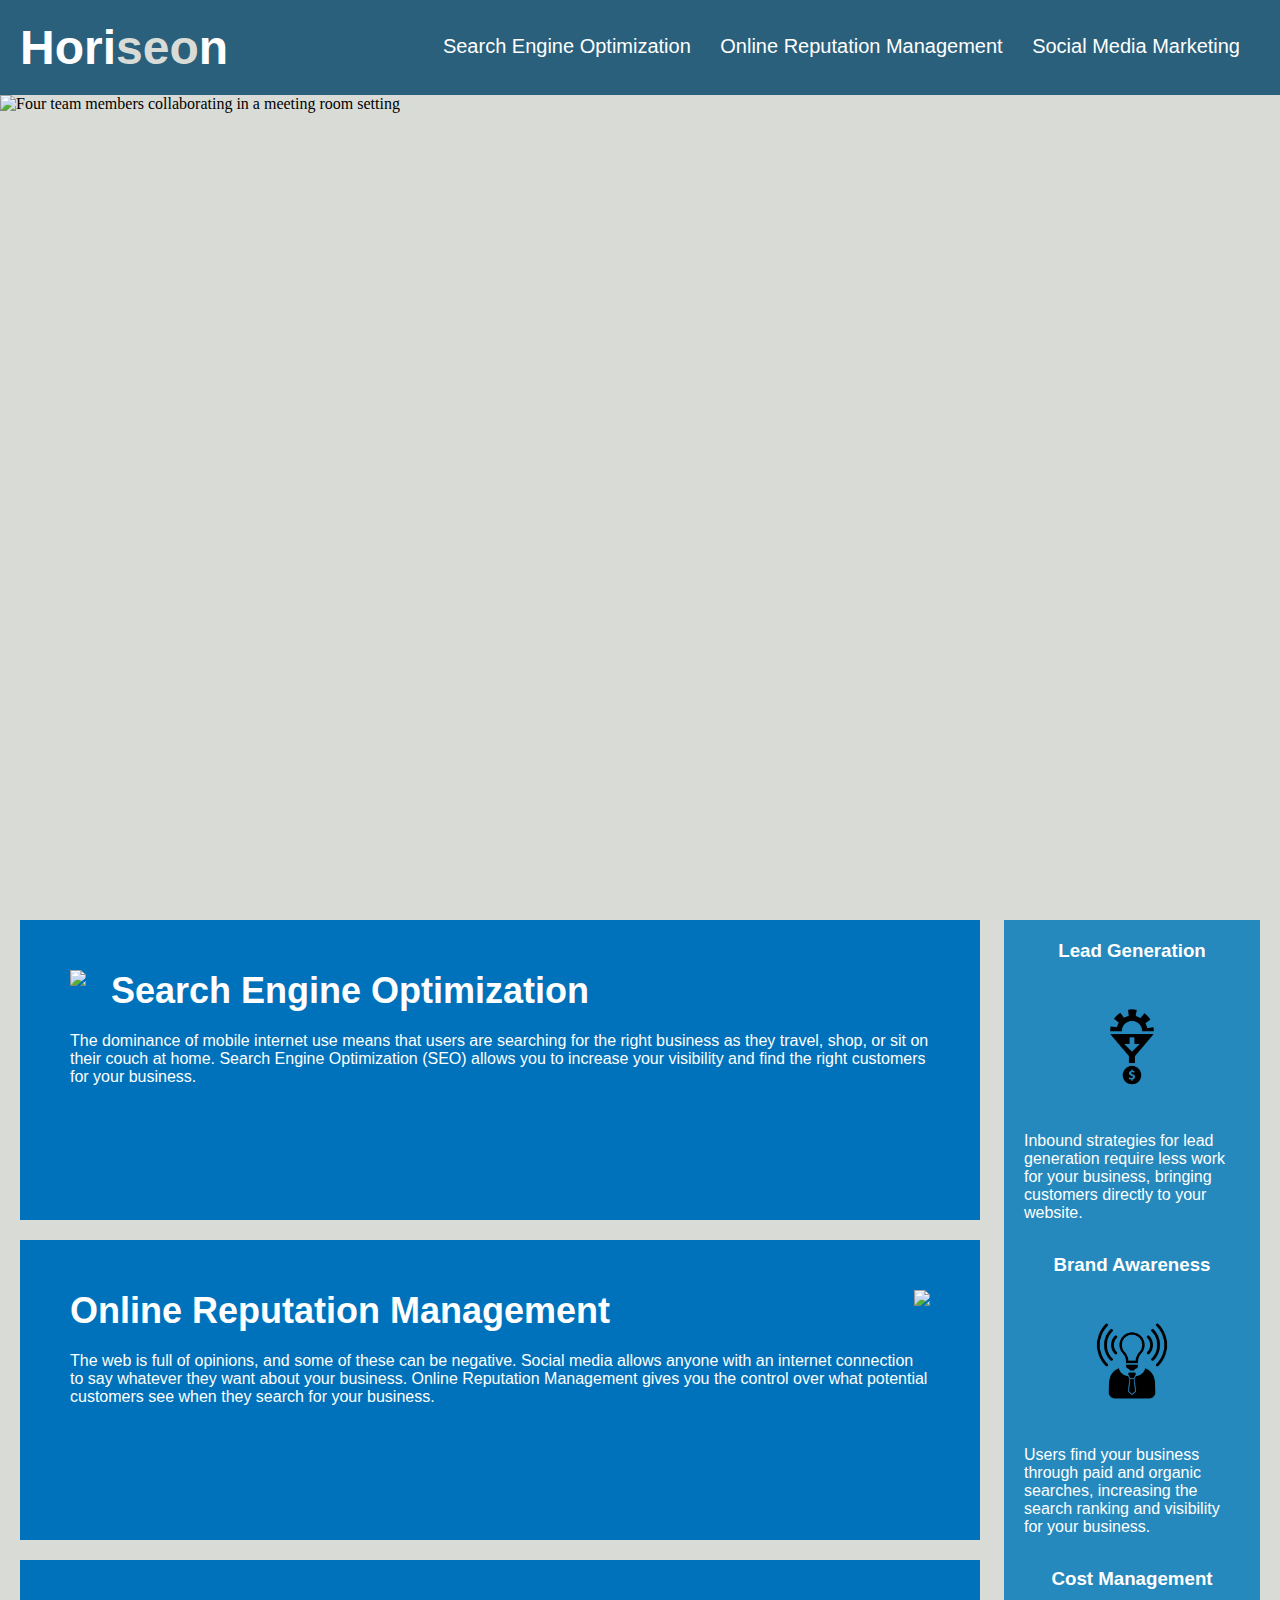
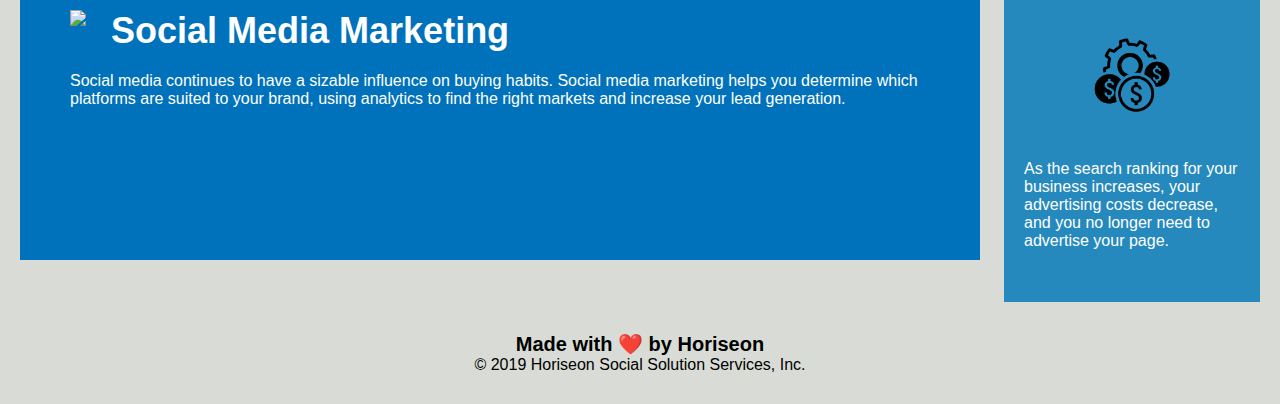
==== index.html @ a791f703 "refactors" ====
<!DOCTYPE html>
<html lang="en-us">

<head>
    <meta charset="UTF-8" />
    <link rel="stylesheet" href="./assets/css/style.css">
    <title>website</title>
</head>

<body>
    <header>
        <h1>Hori<span class="seo">seo</span>n</h1>
        <nav>
            <a href="#search-engine-optimization">Search Engine Optimization</a>
            <a href="#online-reputation-management">Online Reputation Management</a>
            <a href="#social-media-marketing">Social Media Marketing</a>
        </nav>
    </header>

    <img class="hero" src="./assets/images/digital-marketing-meeting.jpg"
        alt="Four team members collaborating in a meeting room setting">

    <main>
        <section id="search-engine-optimization">
            <img src="./assets/images/search-engine-optimization.jpg" class="float-left" />
            <h2>Search Engine Optimization</h2>
            <p>
                The dominance of mobile internet use means that users are searching for the right business as they
                travel, shop, or sit on their couch at home. Search Engine Optimization (SEO) allows you to increase
                your visibility and find the right customers for your business.
            </p>
        </section>
        <section id="online-reputation-management">
            <img src="./assets/images/online-reputation-management.jpg" class="float-right" />
            <h2>Online Reputation Management</h2>
            <p>
                The web is full of opinions, and some of these can be negative. Social media allows anyone with an
                internet connection to say whatever they want about your business. Online Reputation Management gives
                you the control over what potential customers see when they search for your business.
            </p>
        </section>
        <section id="social-media-marketing">
            <img src="./assets/images/social-media-marketing.jpg" class="float-left" />
            <h2>Social Media Marketing</h2>
            <p>
                Social media continues to have a sizable influence on buying habits. Social media marketing helps you
                determine which platforms are suited to your brand, using analytics to find the right markets and
                increase your lead generation.
            </p>
        </section>
    </main>

    <aside>
        <section>
            <h3>Lead Generation</h3>
            <img src="./assets/images/lead-generation.png" />
            <p>
                Inbound strategies for lead generation require less work for your business, bringing customers
                directly
                to your website.
            </p>
        </section>
        <section>
            <h3>Brand Awareness</h3>
            <img src="./assets/images/brand-awareness.png" />
            <p>
                Users find your business through paid and organic searches, increasing the search ranking and
                visibility
                for your business.
            </p>
        </section>
        <section>
            <h3>Cost Management</h3>
            <img src="./assets/images/cost-management.png">
            <p>
                As the search ranking for your business increases, your advertising costs decrease, and you no
                longer
                need to advertise your page.
            </p>
        </section>
    </aside>
    <footer>
        <h2>Made with ❤️️ by Horiseon</h2>
        <p>
            &copy; 2019 Horiseon Social Solution Services, Inc.
        </p>
    </footer>
</body>

</html>
---- assets/css/style.css ----
* {
    box-sizing: border-box;
    padding: 0;
    margin: 0;
}

body {
    background-color: #d9dcd6;
}

p {
    font-size: 16px;
}

header {
    padding: 20px;
    font-family: 'Trebuchet MS', 'Lucida Sans Unicode', 'Lucida Grande', 'Lucida Sans', Arial, sans-serif;
    background-color: #2a607c;
    color: #ffffff;
}

header > h1 {
    display: inline-block;
    font-size: 48px;
}

header > nav {
    padding-top: 15px;
    margin-right: 20px;
    float: right;
}

header > nav > a {
    margin-left: 25px;
    font-family: 'Gill Sans', 'Gill Sans MT', Calibri, 'Trebuchet MS', sans-serif;
    font-size: 20px;
    color: #ffffff;
    text-decoration: none;
}

span.seo {
    color: #d9dcd6;
}

img.hero {
    display: block;
    height: 800px;
    width: 100%;
    margin-bottom: 25px;
    object-fit: cover;
}

.float-left {
    float: left;
    margin-right: 25px;
}

.float-right {
    float: right;
    margin-left: 25px;
}

main {
    width: 75%;
    display: inline-block;
    margin-left: 20px;
}

main > section {
    margin-bottom: 20px;
    padding: 50px;
    height: 300px;
    font-family: 'Gill Sans', 'Gill Sans MT', Calibri, 'Trebuchet MS', sans-serif;
    background-color: #0072bb;
    color: #ffffff;
}

main > section > img {
    max-height: 200px;
}

main > section > h2 {
    margin-bottom: 20px;
    font-size: 36px;
}

aside {
    margin-right: 20px;
    padding: 20px;
    clear: both;
    float: right;
    width: 20%;
    height: 100%;
    font-family: 'Gill Sans', 'Gill Sans MT', Calibri, 'Trebuchet MS', sans-serif;
    background-color: #2589bd;
}

aside > section {
    margin-bottom: 32px;
    color: #ffffff;
}


aside > section > h3 {
    margin-bottom: 10px;
    text-align: center;
}

aside > section > img {
    display: block;
    margin: 10px auto;
    max-width: 150px;
}

footer {
    padding: 30px;
    clear: both;
    font-family: 'Trebuchet MS', 'Lucida Sans Unicode', 'Lucida Grande', 'Lucida Sans', Arial, sans-serif;
    text-align: center;
}

footer > h2 {
    font-size: 20px;
}
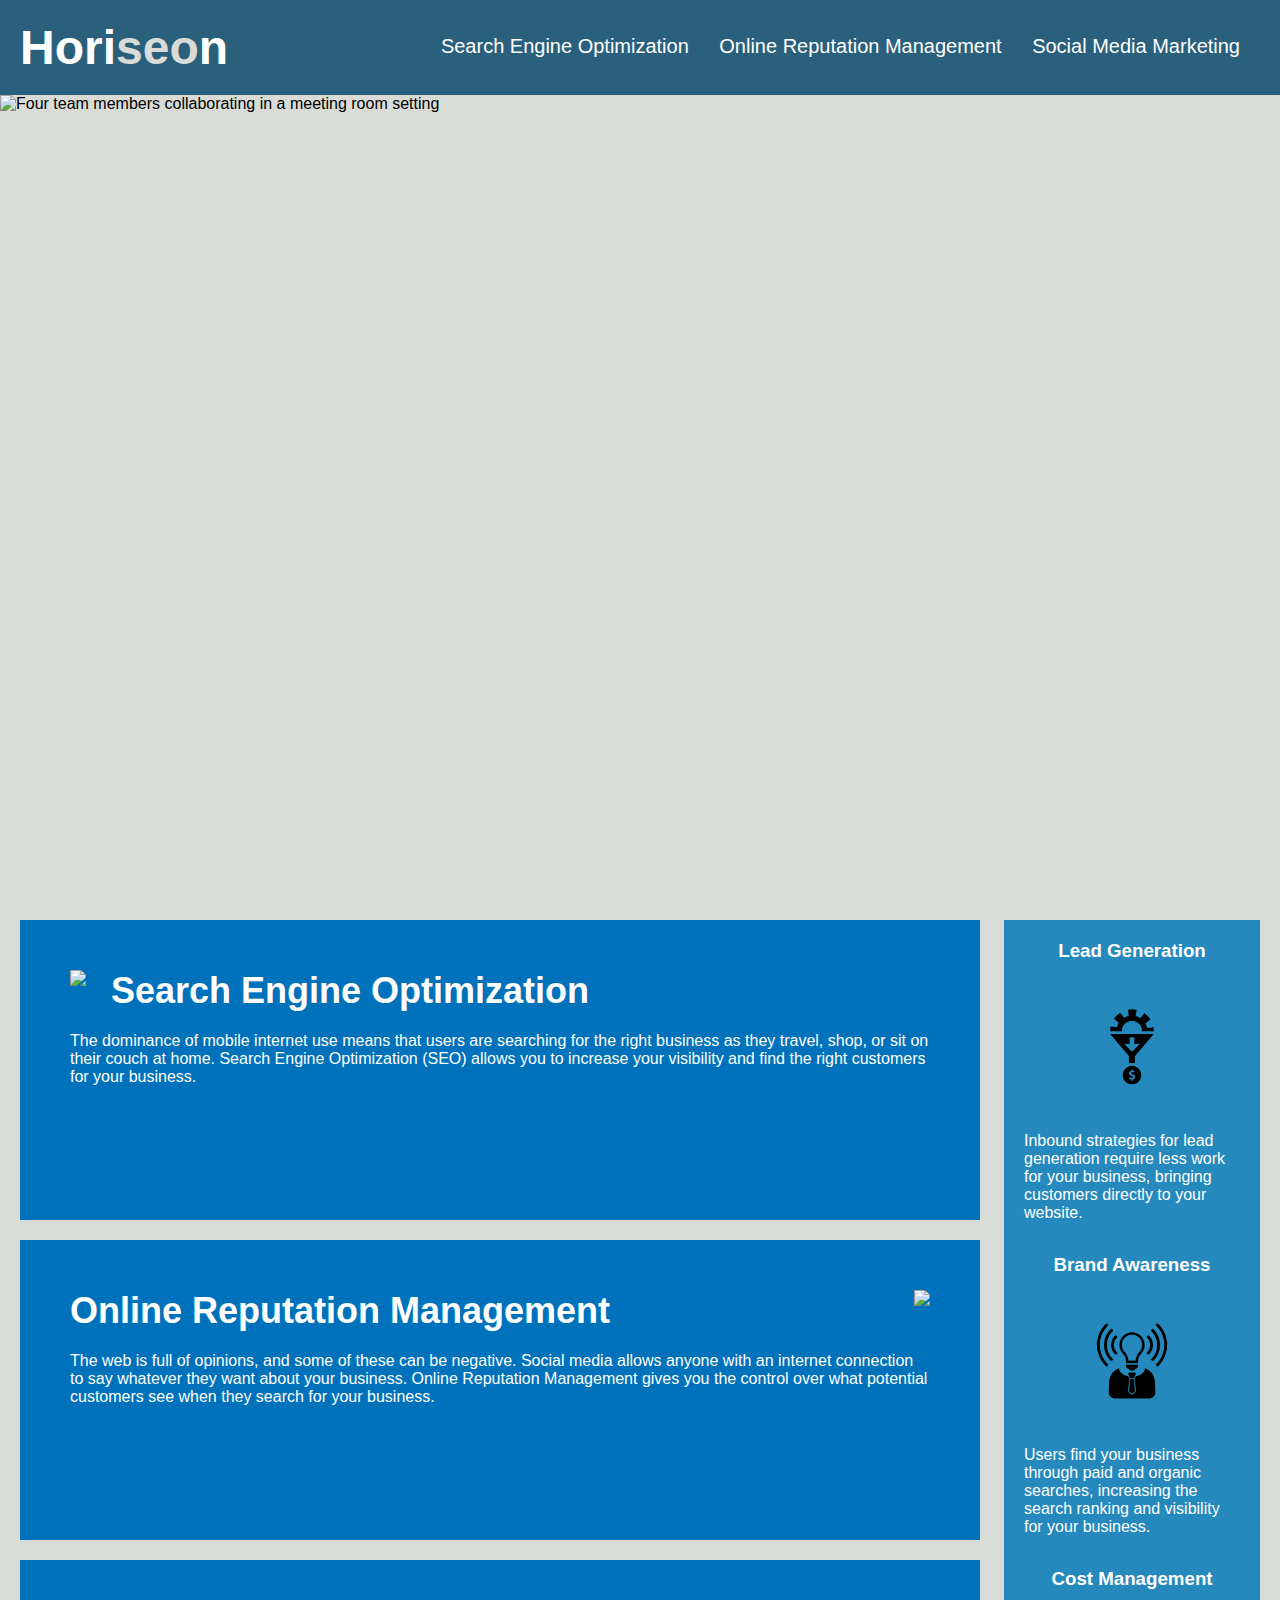
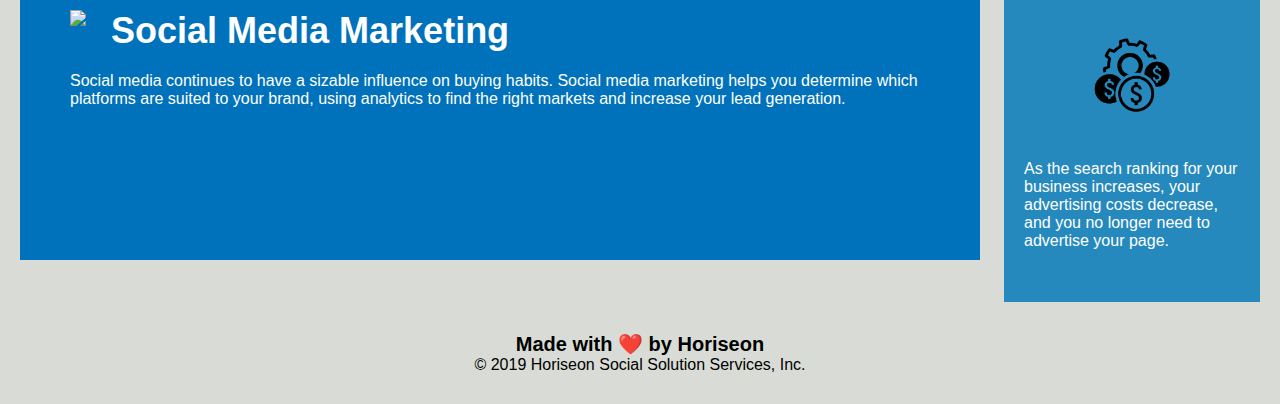
==== commit 519f6f48: "adds classes and ID's, refactors css accordingly" ====
--- a/index.html
+++ b/index.html
@@ -4,26 +4,26 @@
 <head>
     <meta charset="UTF-8" />
     <link rel="stylesheet" href="./assets/css/style.css">
-    <title>website</title>
+    <title>Horiseon Marketing Services</title>
 </head>
 
 <body>
-    <header>
-        <h1>Hori<span class="seo">seo</span>n</h1>
-        <nav>
-            <a href="#search-engine-optimization">Search Engine Optimization</a>
-            <a href="#online-reputation-management">Online Reputation Management</a>
-            <a href="#social-media-marketing">Social Media Marketing</a>
+    <header id="header">
+        <h1 id="company-name">Hori<span id="seo">seo</span>n</h1>
+        <nav id="page-navigation">
+            <a class="navigation-links" href="#search-engine-optimization">Search Engine Optimization</a>
+            <a class="navigation-links" href="#online-reputation-management">Online Reputation Management</a>
+            <a class="navigation-links" href="#social-media-marketing">Social Media Marketing</a>
         </nav>
     </header>
 
-    <img class="hero" src="./assets/images/digital-marketing-meeting.jpg"
+    <img id="main-image" src="./assets/images/digital-marketing-meeting.jpg"
         alt="Four team members collaborating in a meeting room setting">
 
-    <main>
+    <main id="main-services">
         <section id="search-engine-optimization">
             <img src="./assets/images/search-engine-optimization.jpg" class="float-left" />
-            <h2>Search Engine Optimization</h2>
+            <h2 class="main-service-heading">Search Engine Optimization</h2>
             <p>
                 The dominance of mobile internet use means that users are searching for the right business as they
                 travel, shop, or sit on their couch at home. Search Engine Optimization (SEO) allows you to increase
@@ -32,7 +32,7 @@
         </section>
         <section id="online-reputation-management">
             <img src="./assets/images/online-reputation-management.jpg" class="float-right" />
-            <h2>Online Reputation Management</h2>
+            <h2 class="main-service-heading">Online Reputation Management</h2>
             <p>
                 The web is full of opinions, and some of these can be negative. Social media allows anyone with an
                 internet connection to say whatever they want about your business. Online Reputation Management gives
@@ -41,7 +41,7 @@
         </section>
         <section id="social-media-marketing">
             <img src="./assets/images/social-media-marketing.jpg" class="float-left" />
-            <h2>Social Media Marketing</h2>
+            <h2 class="main-service-heading">Social Media Marketing</h2>
             <p>
                 Social media continues to have a sizable influence on buying habits. Social media marketing helps you
                 determine which platforms are suited to your brand, using analytics to find the right markets and
@@ -50,28 +50,28 @@
         </section>
     </main>
 
-    <aside>
-        <section>
-            <h3>Lead Generation</h3>
-            <img src="./assets/images/lead-generation.png" />
+    <aside id="additional-services">
+        <section class="additional-service">
+            <h3 class="additional-service-heading">Lead Generation</h3>
+            <img class="additional-service-image" src="./assets/images/lead-generation.png" />
             <p>
                 Inbound strategies for lead generation require less work for your business, bringing customers
                 directly
                 to your website.
             </p>
         </section>
-        <section>
-            <h3>Brand Awareness</h3>
-            <img src="./assets/images/brand-awareness.png" />
+        <section class="additional-service">
+            <h3 class="additional-service-heading">Brand Awareness</h3>
+            <img class="additional-service-image" src="./assets/images/brand-awareness.png" />
             <p>
                 Users find your business through paid and organic searches, increasing the search ranking and
                 visibility
                 for your business.
             </p>
         </section>
-        <section>
-            <h3>Cost Management</h3>
-            <img src="./assets/images/cost-management.png">
+        <section class="additional-service">
+            <h3 class="additional-service-heading">Cost Management</h3>
+            <img class="additional-service-image" src="./assets/images/cost-management.png">
             <p>
                 As the search ranking for your business increases, your advertising costs decrease, and you no
                 longer
@@ -79,8 +79,8 @@
             </p>
         </section>
     </aside>
-    <footer>
-        <h2>Made with ❤️️ by Horiseon</h2>
+    <footer id="credits">
+        <h2 id="credits-author">Made with ❤️️ by Horiseon</h2>
         <p>
             &copy; 2019 Horiseon Social Solution Services, Inc.
         </p>
--- a/assets/css/style.css
+++ b/assets/css/style.css
@@ -3,122 +3,99 @@
     padding: 0;
     margin: 0;
 }
-
 body {
     background-color: #d9dcd6;
-}
-
-p {
+    font-family: 'Gill Sans', 'Gill Sans MT', Calibri, 'Trebuchet MS', sans-serif;
     font-size: 16px;
 }
-
-header {
+#credits, #company-name {
+    font-family: 'Trebuchet MS', 'Lucida Sans Unicode', 'Lucida Grande', 'Lucida Sans', Arial, sans-serif;
+}
+#header {
     padding: 20px;
-    font-family: 'Trebuchet MS', 'Lucida Sans Unicode', 'Lucida Grande', 'Lucida Sans', Arial, sans-serif;
     background-color: #2a607c;
     color: #ffffff;
 }
-
-header > h1 {
+#company-name {
     display: inline-block;
     font-size: 48px;
 }
-
-header > nav {
+#page-navigation {
     padding-top: 15px;
     margin-right: 20px;
     float: right;
 }
-
-header > nav > a {
-    margin-left: 25px;
-    font-family: 'Gill Sans', 'Gill Sans MT', Calibri, 'Trebuchet MS', sans-serif;
+.navigation-links {
+    margin-left: 26px;
     font-size: 20px;
     color: #ffffff;
     text-decoration: none;
 }
-
-span.seo {
+#seo {
     color: #d9dcd6;
 }
-
-img.hero {
+#main-image {
     display: block;
     height: 800px;
     width: 100%;
     margin-bottom: 25px;
     object-fit: cover;
 }
-
 .float-left {
     float: left;
     margin-right: 25px;
+    max-height: 200px;
 }
-
 .float-right {
     float: right;
     margin-left: 25px;
+    max-height: 200px;
 }
-
-main {
+#main-services {
     width: 75%;
     display: inline-block;
     margin-left: 20px;
 }
-
-main > section {
+#search-engine-optimization,
+#online-reputation-management,
+#social-media-marketing {
     margin-bottom: 20px;
     padding: 50px;
     height: 300px;
-    font-family: 'Gill Sans', 'Gill Sans MT', Calibri, 'Trebuchet MS', sans-serif;
     background-color: #0072bb;
     color: #ffffff;
 }
-
-main > section > img {
-    max-height: 200px;
-}
-
-main > section > h2 {
+.main-service-heading {
     margin-bottom: 20px;
     font-size: 36px;
 }
-
-aside {
+#additional-services {
     margin-right: 20px;
     padding: 20px;
     clear: both;
     float: right;
     width: 20%;
     height: 100%;
-    font-family: 'Gill Sans', 'Gill Sans MT', Calibri, 'Trebuchet MS', sans-serif;
     background-color: #2589bd;
 }
-
-aside > section {
+.additional-service{
     margin-bottom: 32px;
     color: #ffffff;
 }
-
-
-aside > section > h3 {
+.additional-service-heading {
     margin-bottom: 10px;
     text-align: center;
 }
-
-aside > section > img {
+.additional-service-image{
     display: block;
     margin: 10px auto;
     max-width: 150px;
 }
-
-footer {
+#credits {
     padding: 30px;
     clear: both;
-    font-family: 'Trebuchet MS', 'Lucida Sans Unicode', 'Lucida Grande', 'Lucida Sans', Arial, sans-serif;
     text-align: center;
 }
-
-footer > h2 {
+#credits-author {
     font-size: 20px;
 }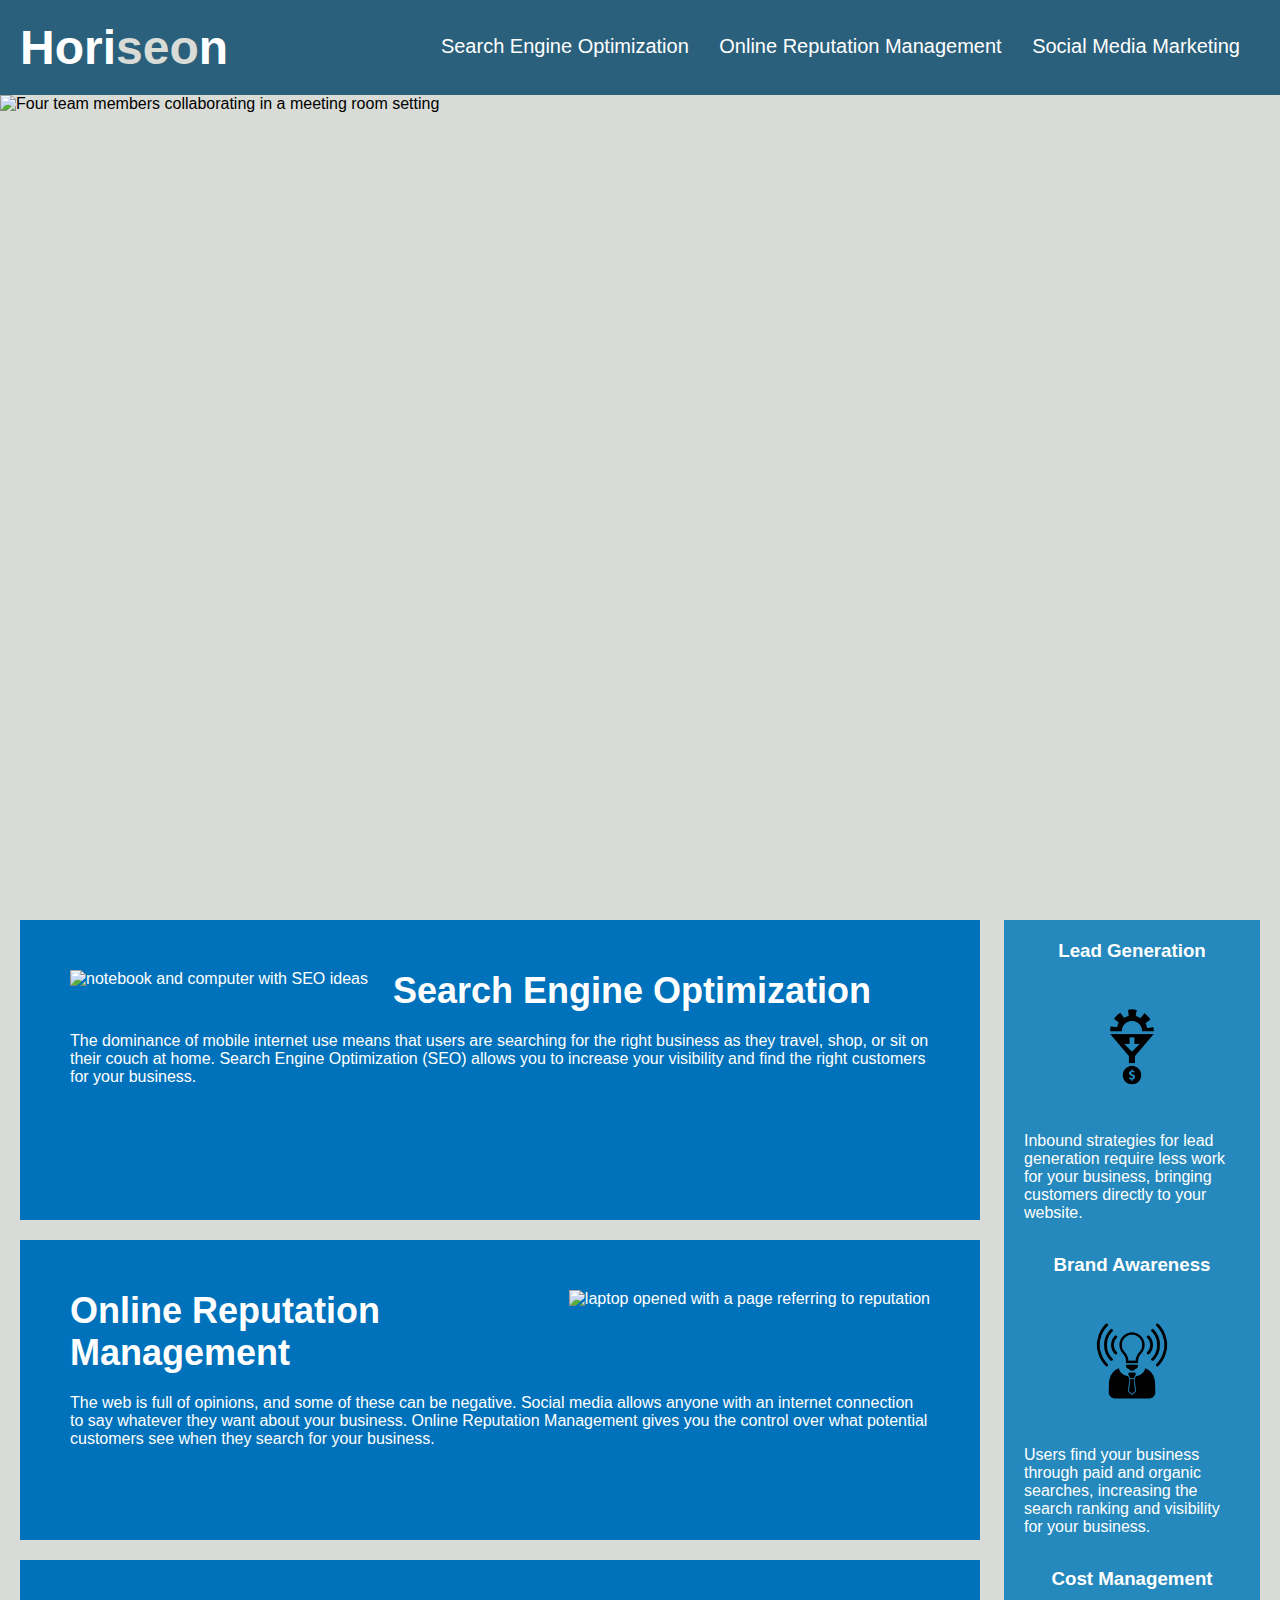
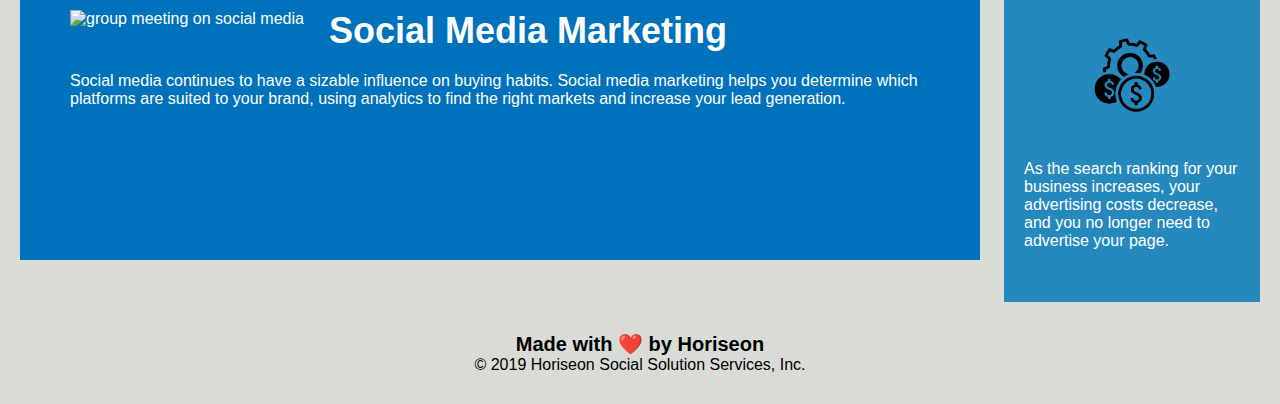
==== commit d9542a49: "adds alts to images" ====
--- a/index.html
+++ b/index.html
@@ -22,7 +22,8 @@
 
     <main id="main-services">
         <section id="search-engine-optimization">
-            <img src="./assets/images/search-engine-optimization.jpg" class="float-left" />
+            <img src="./assets/images/search-engine-optimization.jpg" class="float-left-img"
+                alt="notebook and computer with SEO ideas" />
             <h2 class="main-service-heading">Search Engine Optimization</h2>
             <p>
                 The dominance of mobile internet use means that users are searching for the right business as they
@@ -31,7 +32,8 @@
             </p>
         </section>
         <section id="online-reputation-management">
-            <img src="./assets/images/online-reputation-management.jpg" class="float-right" />
+            <img src="./assets/images/online-reputation-management.jpg" class="float-right-img"
+                alt="laptop opened with a page referring to reputation" />
             <h2 class="main-service-heading">Online Reputation Management</h2>
             <p>
                 The web is full of opinions, and some of these can be negative. Social media allows anyone with an
@@ -40,7 +42,8 @@
             </p>
         </section>
         <section id="social-media-marketing">
-            <img src="./assets/images/social-media-marketing.jpg" class="float-left" />
+            <img src="./assets/images/social-media-marketing.jpg" class="float-left-img"
+                alt="group meeting on social media" />
             <h2 class="main-service-heading">Social Media Marketing</h2>
             <p>
                 Social media continues to have a sizable influence on buying habits. Social media marketing helps you
@@ -51,27 +54,30 @@
     </main>
 
     <aside id="additional-services">
-        <section class="additional-service">
+        <section class="additional-service-entry">
             <h3 class="additional-service-heading">Lead Generation</h3>
-            <img class="additional-service-image" src="./assets/images/lead-generation.png" />
+            <img class="additional-service-image" src="./assets/images/lead-generation.png"
+                alt="lead generation funnel icon" />
             <p>
                 Inbound strategies for lead generation require less work for your business, bringing customers
                 directly
                 to your website.
             </p>
         </section>
-        <section class="additional-service">
+        <section class="additional-service-entry">
             <h3 class="additional-service-heading">Brand Awareness</h3>
-            <img class="additional-service-image" src="./assets/images/brand-awareness.png" />
+            <img class="additional-service-image" src="./assets/images/brand-awareness.png"
+                alt="lightbulb on head icon" />
             <p>
                 Users find your business through paid and organic searches, increasing the search ranking and
                 visibility
                 for your business.
             </p>
         </section>
-        <section class="additional-service">
+        <section class="additional-service-entry">
             <h3 class="additional-service-heading">Cost Management</h3>
-            <img class="additional-service-image" src="./assets/images/cost-management.png">
+            <img class="additional-service-image" src="./assets/images/cost-management.png"
+                alt="cogs and dollar signs icon">
             <p>
                 As the search ranking for your business increases, your advertising costs decrease, and you no
                 longer
@@ -80,7 +86,7 @@
         </section>
     </aside>
     <footer id="credits">
-        <h2 id="credits-author">Made with ❤️️ by Horiseon</h2>
+        <h4 id="credits-author">Made with ❤️️ by Horiseon</h4>
         <p>
             &copy; 2019 Horiseon Social Solution Services, Inc.
         </p>
--- a/assets/css/style.css
+++ b/assets/css/style.css
@@ -1,100 +1,128 @@
+/* 
+*  CSS TABLE OF CONTENTS
+*   
+*  1.0 - Globals
+*  2.0 - Body
+*    2.1 - Header
+*    2.2 - Hero Image
+*    2.3 - Main Section
+*    2.4 - Aside Section
+*  3.0 - Footer
+*/
+
+
+
+/* 1.0 - Globals */
 * {
     box-sizing: border-box;
     padding: 0;
     margin: 0;
 }
+
+
+/* 2.0 - Body */
 body {
     background-color: #d9dcd6;
     font-family: 'Gill Sans', 'Gill Sans MT', Calibri, 'Trebuchet MS', sans-serif;
     font-size: 16px;
 }
-#credits, #company-name {
-    font-family: 'Trebuchet MS', 'Lucida Sans Unicode', 'Lucida Grande', 'Lucida Sans', Arial, sans-serif;
-}
-#header {
-    padding: 20px;
-    background-color: #2a607c;
-    color: #ffffff;
-}
-#company-name {
-    display: inline-block;
-    font-size: 48px;
-}
-#page-navigation {
-    padding-top: 15px;
-    margin-right: 20px;
-    float: right;
-}
-.navigation-links {
-    margin-left: 26px;
-    font-size: 20px;
-    color: #ffffff;
-    text-decoration: none;
-}
-#seo {
-    color: #d9dcd6;
-}
-#main-image {
-    display: block;
-    height: 800px;
-    width: 100%;
-    margin-bottom: 25px;
-    object-fit: cover;
-}
-.float-left {
-    float: left;
-    margin-right: 25px;
-    max-height: 200px;
-}
-.float-right {
-    float: right;
-    margin-left: 25px;
-    max-height: 200px;
-}
-#main-services {
-    width: 75%;
-    display: inline-block;
-    margin-left: 20px;
-}
-#search-engine-optimization,
-#online-reputation-management,
-#social-media-marketing {
-    margin-bottom: 20px;
-    padding: 50px;
-    height: 300px;
-    background-color: #0072bb;
-    color: #ffffff;
-}
-.main-service-heading {
-    margin-bottom: 20px;
-    font-size: 36px;
-}
-#additional-services {
-    margin-right: 20px;
-    padding: 20px;
-    clear: both;
-    float: right;
-    width: 20%;
-    height: 100%;
-    background-color: #2589bd;
-}
-.additional-service{
-    margin-bottom: 32px;
-    color: #ffffff;
-}
-.additional-service-heading {
-    margin-bottom: 10px;
-    text-align: center;
-}
-.additional-service-image{
-    display: block;
-    margin: 10px auto;
-    max-width: 150px;
-}
+
+    /* 2.1 - Header */
+    #header {
+        padding: 20px;
+        background-color: #2a607c;
+        color: #ffffff;
+    }
+    #company-name {
+        display: inline-block;
+        font-size: 48px;
+        font-family: 'Trebuchet MS', 'Lucida Sans Unicode', 'Lucida Grande', 'Lucida Sans', Arial, sans-serif;
+    }
+    #page-navigation {
+        padding-top: 15px;
+        margin-right: 20px;
+        float: right;
+    }
+    .navigation-links {
+        margin-left: 26px;
+        font-size: 20px;
+        color: #ffffff;
+        text-decoration: none;
+    }
+    #seo {
+        color: #d9dcd6;
+    }
+
+    /* 2.2 - Hero Image */
+    #main-image {
+        display: block;
+        height: 800px;
+        width: 100%;
+        margin-bottom: 25px;
+        object-fit: cover;
+    }
+
+    /* 2.3 - Main Section */
+    .float-left-img {
+        float: left;
+        margin-right: 25px;
+        max-height: 200px;
+    }
+    .float-right-img {
+        float: right;
+        margin-left: 25px;
+        max-height: 200px;
+    }
+    #main-services {
+        width: 75%;
+        display: inline-block;
+        margin-left: 20px;
+    }
+    #search-engine-optimization,
+    #online-reputation-management,
+    #social-media-marketing {
+        margin-bottom: 20px;
+        padding: 50px;
+        height: 300px;
+        background-color: #0072bb;
+        color: #ffffff;
+    }
+    .main-service-heading {
+        margin-bottom: 20px;
+        font-size: 36px;
+    }
+
+    /* 2.4 - Aside Section */
+    #additional-services {
+        margin-right: 20px;
+        padding: 20px;
+        clear: both;
+        float: right;
+        width: 20%;
+        height: 100%;
+        background-color: #2589bd;
+    }
+    .additional-service-entry{
+        margin-bottom: 32px;
+        color: #ffffff;
+    }
+    .additional-service-heading {
+        margin-bottom: 10px;
+        text-align: center;
+    }
+    .additional-service-image{
+        display: block;
+        margin: 10px auto;
+        max-width: 150px;
+    }
+
+
+/* 3.0 - Footer */
 #credits {
     padding: 30px;
     clear: both;
     text-align: center;
+    font-family: 'Trebuchet MS', 'Lucida Sans Unicode', 'Lucida Grande', 'Lucida Sans', Arial, sans-serif;
 }
 #credits-author {
     font-size: 20px;
